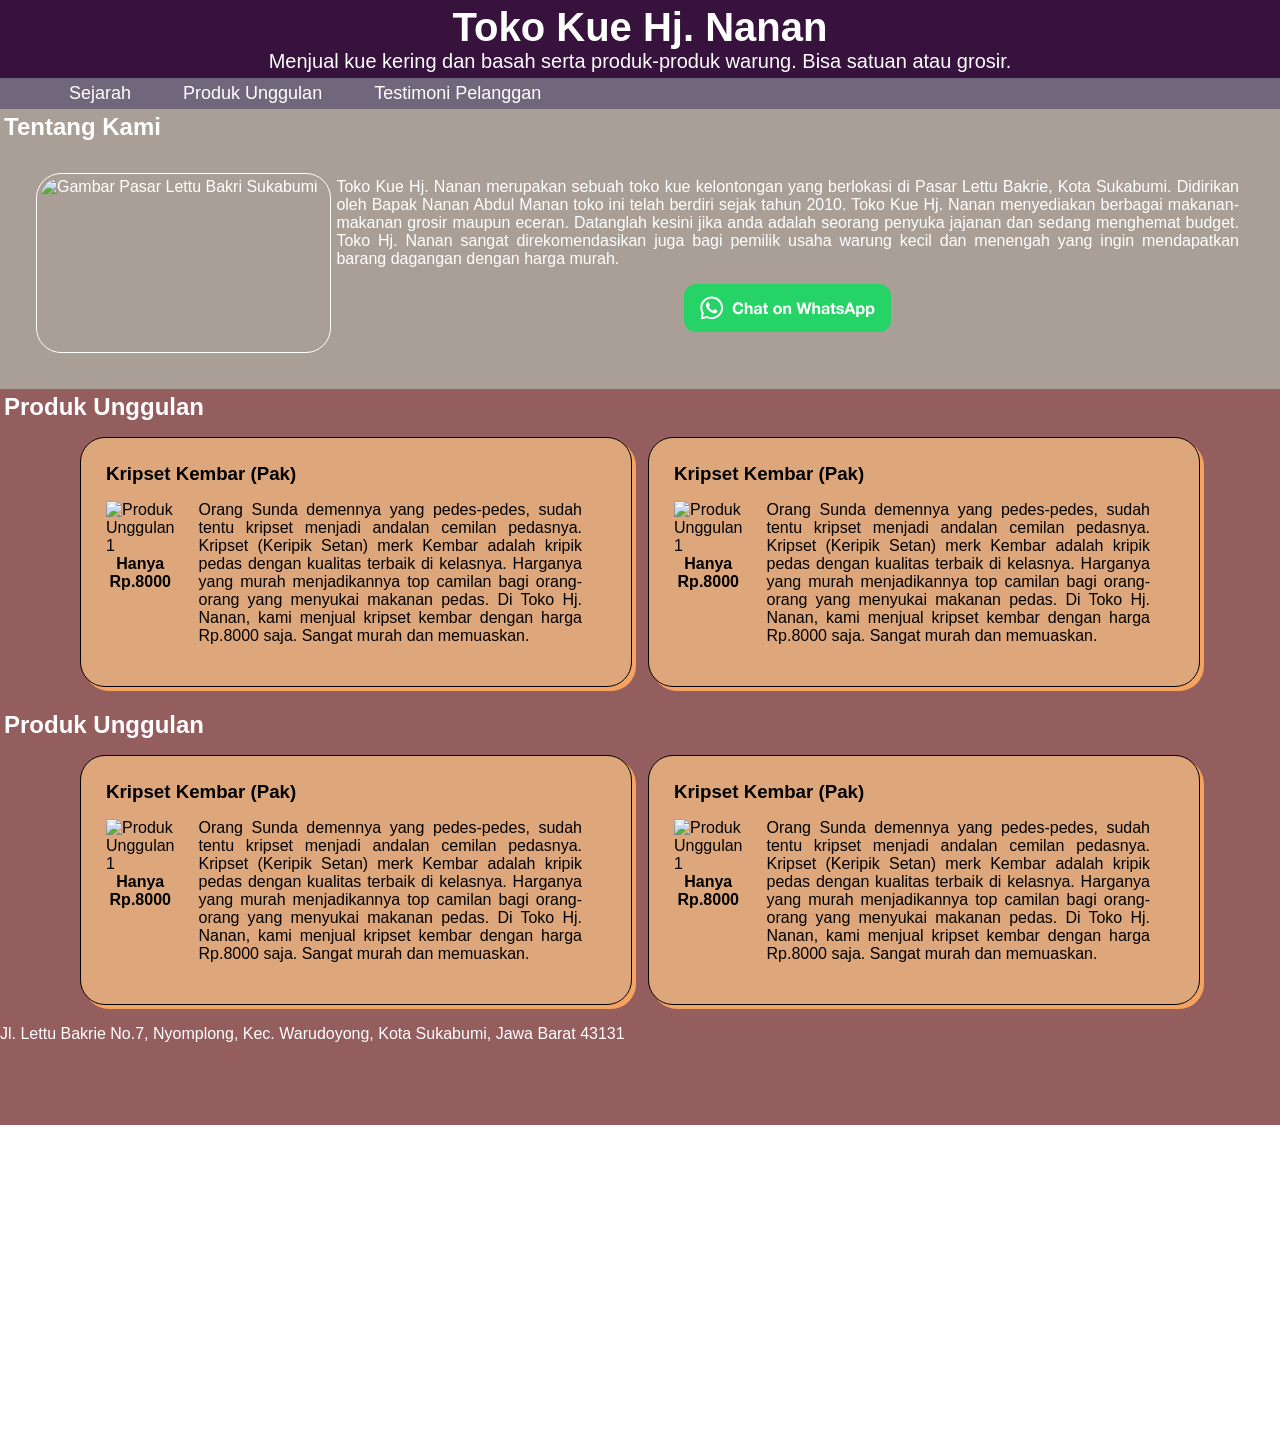
==== landing-page-toko-hj-nanan/index.html @ 199fd341 "Init projects" ====
<!DOCTYPE html>
<html lang="en">
  <head>
    <meta charset="UTF-8" />
    <meta name="viewport" content="width=device-width, initial-scale=1.0" />
    <link rel="preconnect" href="https://fonts.googleapis.com" />
    <link rel="preconnect" href="https://fonts.gstatic.com" crossorigin />
    <!-- Font: Miranda Sans -->
    <link
      href="https://fonts.googleapis.com/css2?family=Inter:ital,opsz,wght@0,14..32,100..900;1,14..32,100..900&family=Miranda+Sans:ital,wght@0,400..700;1,400..700&family=Quicksand:wght@300..700&display=swap"
      rel="stylesheet"
    />
    <link rel="stylesheet" href="styles/app.css" />
    <title>Toko Hj. Nanan Sukabumi</title>
  </head>
  <body>
    <header id="toko-kue">
      <div class="jumbotron">
        <h1>Toko Kue Hj. Nanan</h1>
        <p>
          Menjual kue kering dan basah serta produk-produk warung. Bisa satuan
          atau grosir.
        </p>
      </div>
      <nav class="navbar-container">
        <ul class="navbar-content">
          <li><a href="#">Sejarah</a></li>
          <li><a href="#">Produk Unggulan</a></li>
          <li><a href="#">Testimoni Pelanggan</a></li>
        </ul>
      </nav>
    </header>
    <main>
      <!-- Articles -->
      <div class="content">
        <div class="about-us">
          <h2>Tentang Kami</h2>
          <div class="about-description">
            <img
              class="content-image"
              src="https://sukabumiku.id/wp-content/uploads/2024/06/IMG20240626114336-700x400.jpg"
              alt="Gambar Pasar Lettu Bakri Sukabumi"
            />
            <div class="content-detail">
              <p>
                Toko Kue Hj. Nanan merupakan sebuah toko kue kelontongan yang
                berlokasi di Pasar Lettu Bakrie, Kota Sukabumi. Didirikan oleh
                Bapak Nanan Abdul Manan toko ini telah berdiri sejak tahun 2010.
                Toko Kue Hj. Nanan menyediakan berbagai makanan-makanan grosir
                maupun eceran. Datanglah kesini jika anda adalah seorang penyuka
                jajanan dan sedang menghemat budget. Toko Hj. Nanan sangat
                direkomendasikan juga bagi pemilik usaha warung kecil dan
                menengah yang ingin mendapatkan barang dagangan dengan harga
                murah.
              </p>
              <a
                class="whatsapp-button"
                aria-label="Chat on WhatsApp"
                href="https://wa.me/62895627012050?text=Assalammu'alaikum,%20saya%20ingin%20belanja."
                target="_blank"
              >
                <img
                  alt="Chat on WhatsApp"
                  src="assets/ChatOnWhatsAppButton/WhatsAppButtonGreenLarge.svg"
                />
              </a>
            </div>
          </div>
        </div>
        <article>
          <div class="featured">
            <h2>Produk Unggulan</h2>
            <div class="featured-products">
              <div class="card">
                <h3>Kripset Kembar (Pak)</h3>
                <div class="card-description">
                  <figure>
                    <img
                      src="https://encrypted-tbn0.gstatic.com/images?q=tbn:ANd9GcRlWiufnhdPHfR7PAhv6TnTjcYLh2LGeTuRcg&s"
                      alt="Produk Unggulan 1"
                    />
                    <figcaption><h4>Hanya Rp.8000</h4></figcaption>
                  </figure>
                  <p>
                    Orang Sunda demennya yang pedes-pedes, sudah tentu kripset
                    menjadi andalan cemilan pedasnya. Kripset (Keripik Setan)
                    merk Kembar adalah kripik pedas dengan kualitas terbaik di
                    kelasnya. Harganya yang murah menjadikannya top camilan bagi
                    orang-orang yang menyukai makanan pedas. Di Toko Hj. Nanan,
                    kami menjual kripset kembar dengan harga Rp.8000 saja.
                    Sangat murah dan memuaskan.
                  </p>
                </div>
              </div>
              <div class="card">
                <h3>Kripset Kembar (Pak)</h3>
                <div class="card-description">
                  <figure>
                    <img
                      src="https://encrypted-tbn0.gstatic.com/images?q=tbn:ANd9GcRlWiufnhdPHfR7PAhv6TnTjcYLh2LGeTuRcg&s"
                      alt="Produk Unggulan 1"
                    />
                    <figcaption><h4>Hanya Rp.8000</h4></figcaption>
                  </figure>
                  <p>
                    Orang Sunda demennya yang pedes-pedes, sudah tentu kripset
                    menjadi andalan cemilan pedasnya. Kripset (Keripik Setan)
                    merk Kembar adalah kripik pedas dengan kualitas terbaik di
                    kelasnya. Harganya yang murah menjadikannya top camilan bagi
                    orang-orang yang menyukai makanan pedas. Di Toko Hj. Nanan,
                    kami menjual kripset kembar dengan harga Rp.8000 saja.
                    Sangat murah dan memuaskan.
                  </p>
                </div>
              </div>
            </div>
          </div>
        </article>
        <article>
          <div class="featured">
            <h2>Produk Unggulan</h2>
            <div class="featured-products">
              <div class="card">
                <h3>Kripset Kembar (Pak)</h3>
                <div class="card-description">
                  <figure>
                    <img
                      src="https://encrypted-tbn0.gstatic.com/images?q=tbn:ANd9GcRlWiufnhdPHfR7PAhv6TnTjcYLh2LGeTuRcg&s"
                      alt="Produk Unggulan 1"
                    />
                    <figcaption><h4>Hanya Rp.8000</h4></figcaption>
                  </figure>
                  <p>
                    Orang Sunda demennya yang pedes-pedes, sudah tentu kripset
                    menjadi andalan cemilan pedasnya. Kripset (Keripik Setan)
                    merk Kembar adalah kripik pedas dengan kualitas terbaik di
                    kelasnya. Harganya yang murah menjadikannya top camilan bagi
                    orang-orang yang menyukai makanan pedas. Di Toko Hj. Nanan,
                    kami menjual kripset kembar dengan harga Rp.8000 saja.
                    Sangat murah dan memuaskan.
                  </p>
                </div>
              </div>
              <div class="card">
                <h3>Kripset Kembar (Pak)</h3>
                <div class="card-description">
                  <figure>
                    <img
                      src="https://encrypted-tbn0.gstatic.com/images?q=tbn:ANd9GcRlWiufnhdPHfR7PAhv6TnTjcYLh2LGeTuRcg&s"
                      alt="Produk Unggulan 1"
                    />
                    <figcaption><h4>Hanya Rp.8000</h4></figcaption>
                  </figure>
                  <p>
                    Orang Sunda demennya yang pedes-pedes, sudah tentu kripset
                    menjadi andalan cemilan pedasnya. Kripset (Keripik Setan)
                    merk Kembar adalah kripik pedas dengan kualitas terbaik di
                    kelasnya. Harganya yang murah menjadikannya top camilan bagi
                    orang-orang yang menyukai makanan pedas. Di Toko Hj. Nanan,
                    kami menjual kripset kembar dengan harga Rp.8000 saja.
                    Sangat murah dan memuaskan.
                  </p>
                </div>
              </div>
            </div>
          </div>
        </article>
      </div>
      <!-- Aside here -->
      <aside></aside>
    </main>
    <footer>
      <!-- Coyright -->
      <div class="address">
        <p>
          Jl. Lettu Bakrie No.7, Nyomplong, Kec. Warudoyong, Kota Sukabumi, Jawa
          Barat 43131
        </p>
      </div>
      <div class="map">
        <div class="embed-map-responsive">
          <div class="embed-map-container">
            <iframe
              class="embed-map-frame"
              frameborder="0"
              scrolling="no"
              marginheight="0"
              marginwidth="0"
              src="https://maps.google.com/maps?width=600&height=400&hl=en&q=Toko%20Nanan%20kue%20basah%20dan%20kering&t=&z=16&ie=UTF8&iwloc=B&output=embed"
            ></iframe
            ><a
              href="https://idolsofash.app"
              style="
                font-size: 2px !important;
                color: gray !important;
                position: absolute;
                bottom: 0;
                left: 0;
                z-index: 1;
                max-height: 1px;
                overflow: hidden;
              "
              >Idols of Ash</a
            >
          </div>
        </div>
      </div>
    </footer>
  </body>
</html>
---- landing-page-toko-hj-nanan/styles/app.css ----
* {
  margin: 0;
  padding: 0;

  font-family: "Miranda Sans", sans-serif;
}

.jumbotron {
  font-size: 20px;
  padding: 5px;
  background-color: #37123c;
  text-align: center;
  color: white;
}

nav {
  background-color: #71677c;
  padding: 5px;
  position: sticky;
  top: 0;
}

nav a {
  font-size: 18px;
  font-weight: 400;
  text-decoration: none;
  color: white;
}

nav ul {
  padding-inline: 4rem;
  display: flex;

  gap: 2rem;
}

nav li {
  list-style-type: none;
  margin-right: 20px;
}

nav a:hover {
  font-weight: bold;
}

body {
  height: 100vh;
  margin: 0;
  display: flex;
  flex-direction: column;
}

footer {
  display: flex;
  justify-content: space-around;
  background-color: #945d5e;
}

img {
  max-height: 12rem;
  width: auto;
}

.about-us {
  padding: 4px;

  background-color: #a99f96;
  color: white;
}

.about-us .about-description {
  padding: 4px;
  display: flex;

  color: white;
  padding: 2rem;

  font-weight: 500;
}

.about-us .content-image {
  width: 100%;
  max-height: 200px;
  object-fit: cover;
  object-position: center;

  border: 1px solid white;
  border-radius: 25px;

  padding: 4px;
}

.about-us .content-detail p {
  text-align: justify;
}
.about-us .content-image ~ .content-detail {
  padding: 5px;
}

.address {
  width: 100%;
  height: fit-content;
  color: white;
}

.map {
  width: 100%;
  height: 100px;
}

.featured {
  padding: 4px;

  background-color: #945d5e;
}

h2 {
  color: white;
}

.featured-products {
  display: flex;
  flex-wrap: wrap;
  justify-content: center;
  align-content: space-between;
  gap: 1rem;
}

.card {
  width: 500px;
  height: fit-content;

  background-color: #dda77b;
  border: 1px solid black;
  border-radius: 25px;
  box-shadow: 4px 4px sandybrown;

  padding: 25px;
  margin: 1rem 0;
}

.card .card-description {
  display: flex;
  width: 100%;
  height: auto;
  padding: 1rem 0;
}

.card .card-description figure {
  justify-content: center;
  align-items: center;
}

.card .card-description figure figcaption h4 {
  text-align: center;
}

.card .card-description p {
  padding: 0 1.5rem;
  text-align: justify;
}

/* .card figure > figcaption > h4 {
  text-align: center;
} */

.whatsapp-button {
  display: flex;
  justify-content: center;
  margin: 1rem;
}

article > h2 {
  padding: 1rem;
}

/* Embedded Maps Style */
.embed-map-responsive {
  position: relative;
  text-align: right;
  width: 100%;
  height: 0;
  padding-bottom: 66.66666666666666%;
}
.embed-map-container {
  overflow: hidden;
  background: none !important;
  width: 100%;
  height: 100%;
  position: absolute;
  top: 0;
  left: 0;
}
.embed-map-frame {
  width: 100% !important;
  height: 100% !important;
  position: absolute;
  top: 0;
  left: 0;
}
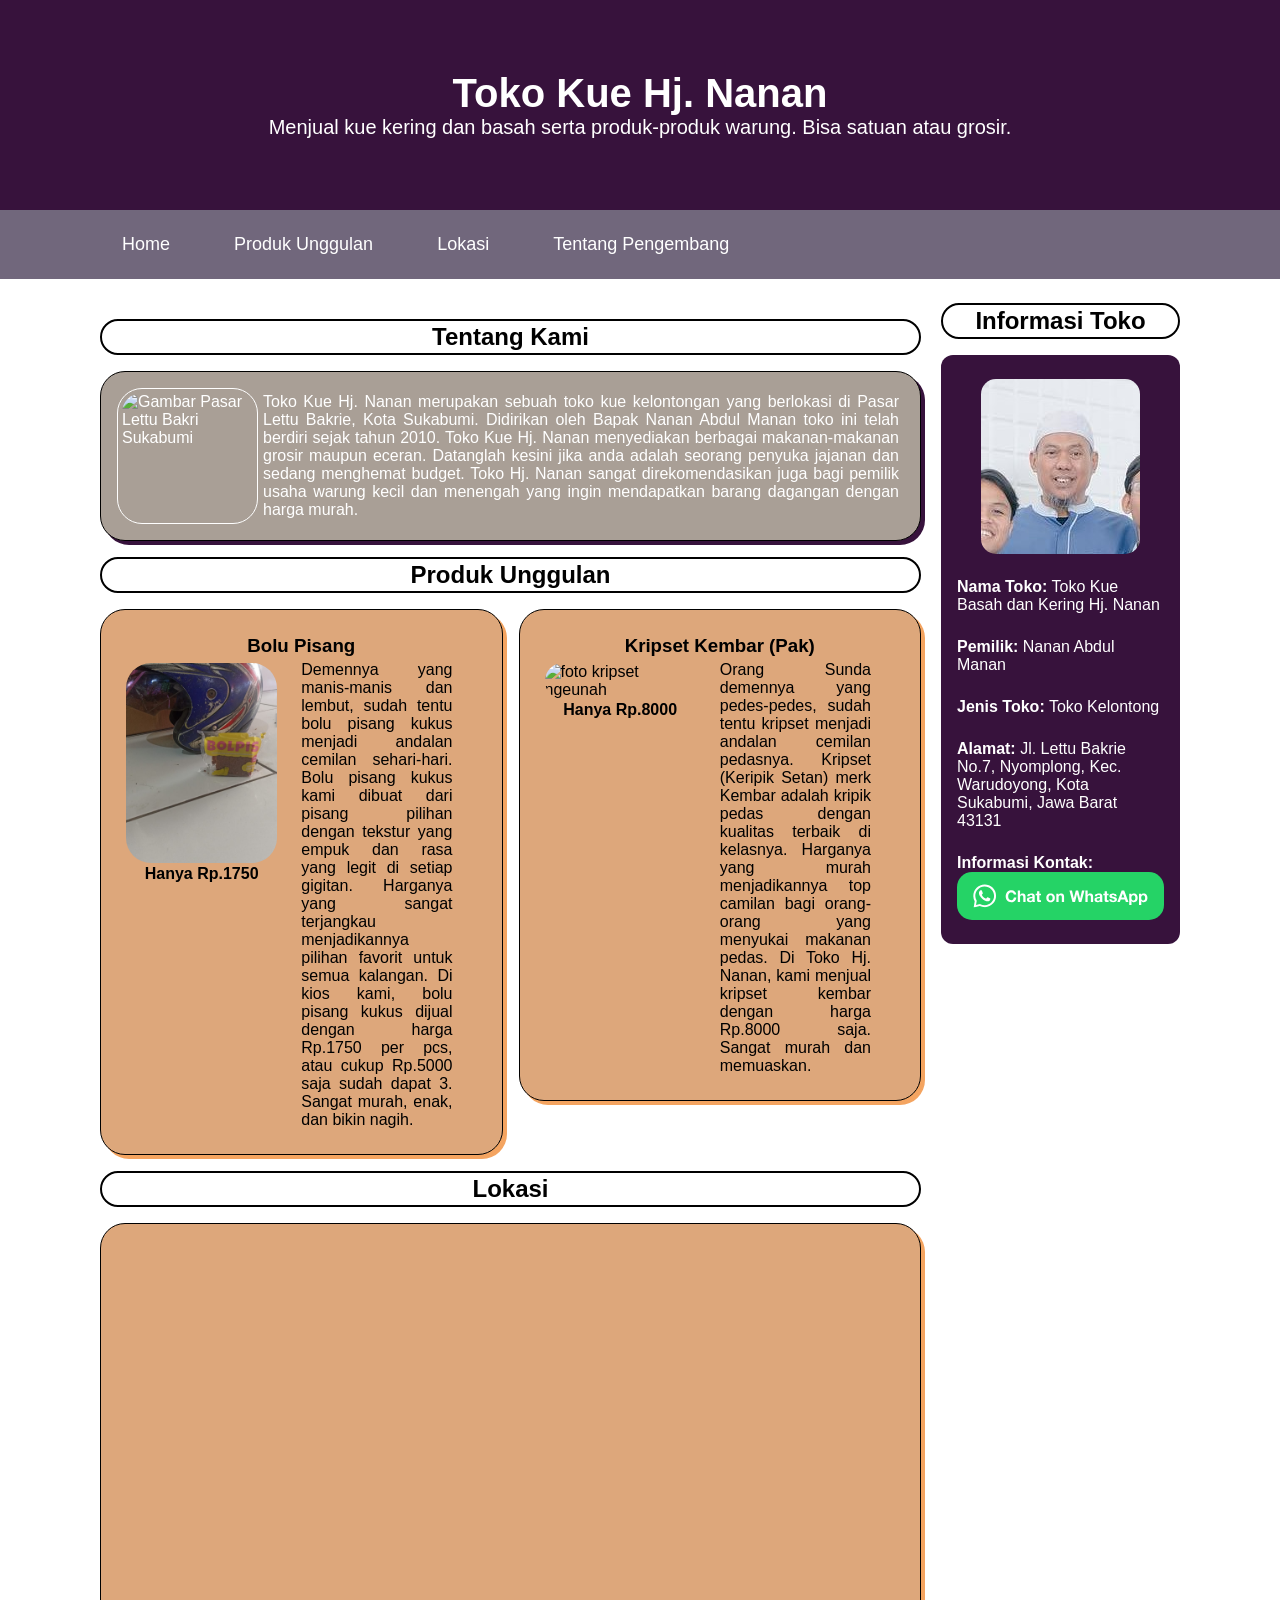
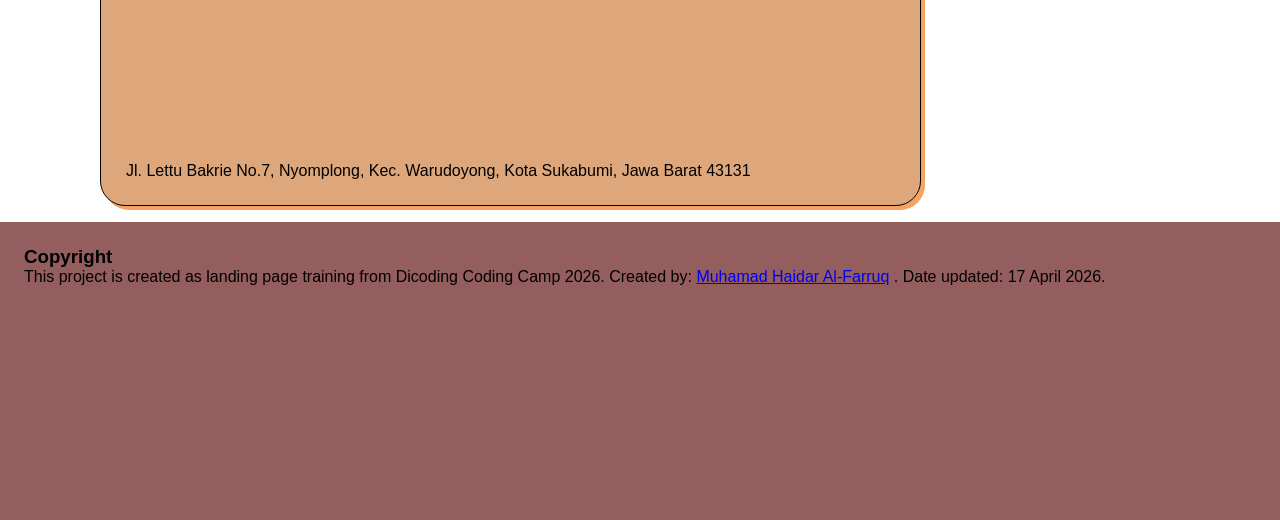
==== commit 8dbe3620: "Checkpoint 17 April 2026" ====
--- a/landing-page-toko-hj-nanan/index.html
+++ b/landing-page-toko-hj-nanan/index.html
@@ -1,4 +1,4 @@
-<!DOCTYPE html>
+<!doctype html>
 <html lang="en">
   <head>
     <meta charset="UTF-8" />
@@ -14,7 +14,7 @@
     <title>Toko Hj. Nanan Sukabumi</title>
   </head>
   <body>
-    <header id="toko-kue">
+    <header>
       <div class="jumbotron">
         <h1>Toko Kue Hj. Nanan</h1>
         <p>
@@ -22,18 +22,25 @@
           atau grosir.
         </p>
       </div>
-      <nav class="navbar-container">
-        <ul class="navbar-content">
-          <li><a href="#">Sejarah</a></li>
-          <li><a href="#">Produk Unggulan</a></li>
-          <li><a href="#">Testimoni Pelanggan</a></li>
-        </ul>
-      </nav>
     </header>
+    <nav>
+      <ul class="navbar-content">
+        <li><a href="#about-us">Home</a></li>
+        <li><a href="#featured">Produk Unggulan</a></li>
+        <li><a href="#location">Lokasi</a></li>
+        <li>
+          <a
+            href="https://www.dicoding.com/users/mhaidar55/academies"
+            target="_blank"
+            >Tentang Pengembang</a
+          >
+        </li>
+      </ul>
+    </nav>
     <main>
       <!-- Articles -->
       <div class="content">
-        <div class="about-us">
+        <div id="about-us">
           <h2>Tentang Kami</h2>
           <div class="about-description">
             <img
@@ -53,6 +60,113 @@
                 menengah yang ingin mendapatkan barang dagangan dengan harga
                 murah.
               </p>
+            </div>
+          </div>
+        </div>
+        <article id="featured">
+          <h2>Produk Unggulan</h2>
+          <div class="article-content">
+            <div class="card">
+              <h3>Bolu Pisang</h3>
+              <div class="card-description">
+                <figure>
+                  <img src="assets/Foto Bolpis.jpeg" alt="foto bolpis.jpeg" />
+                  <figcaption><h4>Hanya Rp.1750</h4></figcaption>
+                </figure>
+                <p>
+                  Demennya yang manis-manis dan lembut, sudah tentu bolu pisang
+                  kukus menjadi andalan cemilan sehari-hari. Bolu pisang kukus
+                  kami dibuat dari pisang pilihan dengan tekstur yang empuk dan
+                  rasa yang legit di setiap gigitan. Harganya yang sangat
+                  terjangkau menjadikannya pilihan favorit untuk semua kalangan.
+                  Di kios kami, bolu pisang kukus dijual dengan harga Rp.1750
+                  per pcs, atau cukup Rp.5000 saja sudah dapat 3. Sangat murah,
+                  enak, dan bikin nagih.
+                </p>
+              </div>
+            </div>
+            <div class="card">
+              <h3>Kripset Kembar (Pak)</h3>
+              <div class="card-description">
+                <figure>
+                  <img
+                    src="https://encrypted-tbn0.gstatic.com/images?q=tbn:ANd9GcRlWiufnhdPHfR7PAhv6TnTjcYLh2LGeTuRcg&s"
+                    alt="foto kripset ngeunah"
+                  />
+                  <figcaption><h4>Hanya Rp.8000</h4></figcaption>
+                </figure>
+                <p>
+                  Orang Sunda demennya yang pedes-pedes, sudah tentu kripset
+                  menjadi andalan cemilan pedasnya. Kripset (Keripik Setan) merk
+                  Kembar adalah kripik pedas dengan kualitas terbaik di
+                  kelasnya. Harganya yang murah menjadikannya top camilan bagi
+                  orang-orang yang menyukai makanan pedas. Di Toko Hj. Nanan,
+                  kami menjual kripset kembar dengan harga Rp.8000 saja. Sangat
+                  murah dan memuaskan.
+                </p>
+              </div>
+            </div>
+          </div>
+        </article>
+        <article id="location">
+          <h2>Lokasi</h2>
+          <div class="article-content">
+            <div class="card">
+              <div class="map">
+                <div class="embed-map-responsive">
+                  <div class="embed-map-container">
+                    <iframe
+                      class="embed-map-frame"
+                      frameborder="0"
+                      scrolling="no"
+                      marginheight="0"
+                      marginwidth="0"
+                      src="https://maps.google.com/maps?width=600&height=400&hl=en&q=Toko%20Nanan%20kue%20basah%20dan%20kering&t=&z=16&ie=UTF8&iwloc=B&output=embed"
+                    ></iframe
+                    ><a
+                      href="https://idolsofash.app"
+                      style="
+                        font-size: 2px !important;
+                        color: gray !important;
+                        position: absolute;
+                        bottom: 0;
+                        left: 0;
+                        z-index: 1;
+                        max-height: 1px;
+                        overflow: hidden;
+                      "
+                      >Idols of Ash</a
+                    >
+                  </div>
+                </div>
+              </div>
+              <p>
+                Jl. Lettu Bakrie No.7, Nyomplong, Kec. Warudoyong, Kota
+                Sukabumi, Jawa Barat 43131
+              </p>
+            </div>
+          </div>
+        </article>
+      </div>
+      <!-- Aside here -->
+      <aside>
+        <div class="informasi-toko">
+          <h2>Informasi Toko</h2>
+          <ul>
+            <li id="foto-pemilik">
+              <img src="assets/Foto Abi.jpeg" alt="Foto Pemiliki Toko" />
+            </li>
+            <li>
+              <strong>Nama Toko:</strong> Toko Kue Basah dan Kering Hj. Nanan
+            </li>
+            <li><strong>Pemilik:</strong> Nanan Abdul Manan</li>
+            <li><strong>Jenis Toko:</strong> Toko Kelontong</li>
+            <li>
+              <strong>Alamat:</strong> Jl. Lettu Bakrie No.7, Nyomplong, Kec.
+              Warudoyong, Kota Sukabumi, Jawa Barat 43131
+            </li>
+            <li>
+              <strong>Informasi Kontak:</strong>
               <a
                 class="whatsapp-button"
                 aria-label="Chat on WhatsApp"
@@ -64,146 +178,23 @@
                   src="assets/ChatOnWhatsAppButton/WhatsAppButtonGreenLarge.svg"
                 />
               </a>
-            </div>
-          </div>
+            </li>
+          </ul>
         </div>
-        <article>
-          <div class="featured">
-            <h2>Produk Unggulan</h2>
-            <div class="featured-products">
-              <div class="card">
-                <h3>Kripset Kembar (Pak)</h3>
-                <div class="card-description">
-                  <figure>
-                    <img
-                      src="https://encrypted-tbn0.gstatic.com/images?q=tbn:ANd9GcRlWiufnhdPHfR7PAhv6TnTjcYLh2LGeTuRcg&s"
-                      alt="Produk Unggulan 1"
-                    />
-                    <figcaption><h4>Hanya Rp.8000</h4></figcaption>
-                  </figure>
-                  <p>
-                    Orang Sunda demennya yang pedes-pedes, sudah tentu kripset
-                    menjadi andalan cemilan pedasnya. Kripset (Keripik Setan)
-                    merk Kembar adalah kripik pedas dengan kualitas terbaik di
-                    kelasnya. Harganya yang murah menjadikannya top camilan bagi
-                    orang-orang yang menyukai makanan pedas. Di Toko Hj. Nanan,
-                    kami menjual kripset kembar dengan harga Rp.8000 saja.
-                    Sangat murah dan memuaskan.
-                  </p>
-                </div>
-              </div>
-              <div class="card">
-                <h3>Kripset Kembar (Pak)</h3>
-                <div class="card-description">
-                  <figure>
-                    <img
-                      src="https://encrypted-tbn0.gstatic.com/images?q=tbn:ANd9GcRlWiufnhdPHfR7PAhv6TnTjcYLh2LGeTuRcg&s"
-                      alt="Produk Unggulan 1"
-                    />
-                    <figcaption><h4>Hanya Rp.8000</h4></figcaption>
-                  </figure>
-                  <p>
-                    Orang Sunda demennya yang pedes-pedes, sudah tentu kripset
-                    menjadi andalan cemilan pedasnya. Kripset (Keripik Setan)
-                    merk Kembar adalah kripik pedas dengan kualitas terbaik di
-                    kelasnya. Harganya yang murah menjadikannya top camilan bagi
-                    orang-orang yang menyukai makanan pedas. Di Toko Hj. Nanan,
-                    kami menjual kripset kembar dengan harga Rp.8000 saja.
-                    Sangat murah dan memuaskan.
-                  </p>
-                </div>
-              </div>
-            </div>
-          </div>
-        </article>
-        <article>
-          <div class="featured">
-            <h2>Produk Unggulan</h2>
-            <div class="featured-products">
-              <div class="card">
-                <h3>Kripset Kembar (Pak)</h3>
-                <div class="card-description">
-                  <figure>
-                    <img
-                      src="https://encrypted-tbn0.gstatic.com/images?q=tbn:ANd9GcRlWiufnhdPHfR7PAhv6TnTjcYLh2LGeTuRcg&s"
-                      alt="Produk Unggulan 1"
-                    />
-                    <figcaption><h4>Hanya Rp.8000</h4></figcaption>
-                  </figure>
-                  <p>
-                    Orang Sunda demennya yang pedes-pedes, sudah tentu kripset
-                    menjadi andalan cemilan pedasnya. Kripset (Keripik Setan)
-                    merk Kembar adalah kripik pedas dengan kualitas terbaik di
-                    kelasnya. Harganya yang murah menjadikannya top camilan bagi
-                    orang-orang yang menyukai makanan pedas. Di Toko Hj. Nanan,
-                    kami menjual kripset kembar dengan harga Rp.8000 saja.
-                    Sangat murah dan memuaskan.
-                  </p>
-                </div>
-              </div>
-              <div class="card">
-                <h3>Kripset Kembar (Pak)</h3>
-                <div class="card-description">
-                  <figure>
-                    <img
-                      src="https://encrypted-tbn0.gstatic.com/images?q=tbn:ANd9GcRlWiufnhdPHfR7PAhv6TnTjcYLh2LGeTuRcg&s"
-                      alt="Produk Unggulan 1"
-                    />
-                    <figcaption><h4>Hanya Rp.8000</h4></figcaption>
-                  </figure>
-                  <p>
-                    Orang Sunda demennya yang pedes-pedes, sudah tentu kripset
-                    menjadi andalan cemilan pedasnya. Kripset (Keripik Setan)
-                    merk Kembar adalah kripik pedas dengan kualitas terbaik di
-                    kelasnya. Harganya yang murah menjadikannya top camilan bagi
-                    orang-orang yang menyukai makanan pedas. Di Toko Hj. Nanan,
-                    kami menjual kripset kembar dengan harga Rp.8000 saja.
-                    Sangat murah dan memuaskan.
-                  </p>
-                </div>
-              </div>
-            </div>
-          </div>
-        </article>
-      </div>
-      <!-- Aside here -->
-      <aside></aside>
+      </aside>
     </main>
     <footer>
       <!-- Coyright -->
       <div class="address">
+        <h3>Copyright</h3>
         <p>
-          Jl. Lettu Bakrie No.7, Nyomplong, Kec. Warudoyong, Kota Sukabumi, Jawa
-          Barat 43131
+          This project is created as landing page training from Dicoding Coding
+          Camp 2026. Created by:
+          <a href="https://facebook.com/alf.mhaidar" target="_blank"
+            >Muhamad Haidar Al-Farruq</a
+          >
+          . Date updated: 17 April 2026.
         </p>
-      </div>
-      <div class="map">
-        <div class="embed-map-responsive">
-          <div class="embed-map-container">
-            <iframe
-              class="embed-map-frame"
-              frameborder="0"
-              scrolling="no"
-              marginheight="0"
-              marginwidth="0"
-              src="https://maps.google.com/maps?width=600&height=400&hl=en&q=Toko%20Nanan%20kue%20basah%20dan%20kering&t=&z=16&ie=UTF8&iwloc=B&output=embed"
-            ></iframe
-            ><a
-              href="https://idolsofash.app"
-              style="
-                font-size: 2px !important;
-                color: gray !important;
-                position: absolute;
-                bottom: 0;
-                left: 0;
-                z-index: 1;
-                max-height: 1px;
-                overflow: hidden;
-              "
-              >Idols of Ash</a
-            >
-          </div>
-        </div>
       </div>
     </footer>
   </body>
--- a/landing-page-toko-hj-nanan/styles/app.css
+++ b/landing-page-toko-hj-nanan/styles/app.css
@@ -6,31 +6,41 @@
 }
 
 .jumbotron {
+  width: auto;
+  height: 200px;
+
+  padding: 5px;
+
+  display: flex;
+  flex-direction: column;
+  justify-content: center;
+  align-items: center;
+
   font-size: 20px;
-  padding: 5px;
+  text-align: center;
+
   background-color: #37123c;
-  text-align: center;
   color: white;
 }
 
 nav {
+  width: auto;
+  height: 100%;
+
+  display: flex;
+  justify-content: start;
+  position: sticky;
+  padding: 20px;
+  top: 0;
+  z-index: 9999;
   background-color: #71677c;
-  padding: 5px;
-  position: sticky;
-  top: 0;
-}
-
-nav a {
-  font-size: 18px;
-  font-weight: 400;
-  text-decoration: none;
-  color: white;
 }
 
 nav ul {
-  padding-inline: 4rem;
-  display: flex;
-
+  display: flex;
+
+  padding: 4px;
+  padding-left: 96px;
   gap: 2rem;
 }
 
@@ -39,46 +49,121 @@
   margin-right: 20px;
 }
 
+nav a {
+  text-decoration: none;
+  font-size: 18px;
+  font-weight: 400;
+  color: white;
+
+  padding: 6px;
+
+  border-radius: 20px;
+
+  transition: all 0.2s ease-in-out;
+}
+
 nav a:hover {
+  background-color: white;
+  color: #37123c;
   font-weight: bold;
 }
 
 body {
-  height: 100vh;
+  padding: 0;
   margin: 0;
   display: flex;
   flex-direction: column;
 }
 
 footer {
-  display: flex;
-  justify-content: space-around;
+  height: 250px;
+  display: flex;
+  justify-content: start;
   background-color: #945d5e;
-}
-
-img {
-  max-height: 12rem;
+  padding: 24px;
+}
+
+footer > .copyright {
+  width: 100%;
+  color: white;
+}
+
+main {
+  display: flex;
+
+  padding-top: 24px;
+  padding-left: 100px;
+  padding-right: 100px;
+}
+
+main .content {
+  flex: 1;
+  padding-top: 1rem;
+}
+
+main aside {
+  flex: 0;
+}
+
+main aside li {
+  width: 100%;
+}
+
+main aside li img {
+  display: block;
+  margin: 0 auto;
+  border-radius: 15px;
+}
+
+main aside .informasi-toko {
   width: auto;
-}
-
-.about-us {
-  padding: 4px;
+  height: 100%;
+
+  margin: auto;
+  padding-left: 20px;
+
+  justify-content: center;
+  top: 0;
+}
+
+main aside .informasi-toko ul {
+  display: flex;
+  flex-flow: column nowrap;
+  align-items: start;
+  justify-content: center;
+  gap: 1.5rem;
+
+  padding: 1.5rem 1rem;
+  margin: 1rem 0;
+
+  border-radius: 12px;
+  background-color: #37123c;
+}
+
+main aside .informasi-toko li {
+  list-style-type: none;
+  font-size: 1rem;
+  color: white;
+}
+
+#about-us .about-description {
+  padding: 1rem;
+  margin-block: 1rem;
+  display: flex;
+
+  font-weight: 500;
+
+  width: auto;
+  height: fit-content;
 
   background-color: #a99f96;
-  color: white;
-}
-
-.about-us .about-description {
-  padding: 4px;
-  display: flex;
-
-  color: white;
-  padding: 2rem;
-
-  font-weight: 500;
-}
-
-.about-us .content-image {
+  border: 1px solid black;
+  border-radius: 25px;
+  box-shadow: 4px 4px #37123c;
+  color: white;
+}
+
+#about-us .content-image {
   width: 100%;
   max-height: 200px;
   object-fit: cover;
@@ -90,44 +175,41 @@
   padding: 4px;
 }
 
-.about-us .content-detail p {
+#about-us .content-detail p {
   text-align: justify;
 }
-.about-us .content-image ~ .content-detail {
+#about-us .content-image ~ .content-detail {
   padding: 5px;
 }
 
-.address {
-  width: 100%;
-  height: fit-content;
-  color: white;
-}
-
 .map {
   width: 100%;
-  height: 100px;
-}
-
-.featured {
-  padding: 4px;
-
-  background-color: #945d5e;
+  max-width: 100%;
+  min-height: 250px;
+  height: auto;
 }
 
 h2 {
-  color: white;
-}
-
-.featured-products {
-  display: flex;
-  flex-wrap: wrap;
-  justify-content: center;
-  align-content: space-between;
+  padding: 2px;
+
+  text-align: center;
+
+  border: 2px solid black;
+  border-radius: 25px;
+  color: black;
+}
+
+.article-content {
+  display: flex;
+  flex-flow: row nowrap;
+  justify-content: center;
+  align-content: space-around;
+  margin-inline: 0;
   gap: 1rem;
 }
 
 .card {
-  width: 500px;
+  width: 100%;
   height: fit-content;
 
   background-color: #dda77b;
@@ -136,42 +218,73 @@
   box-shadow: 4px 4px sandybrown;
 
   padding: 25px;
-  margin: 1rem 0;
+  margin-block: 1rem;
+}
+
+.card h3 {
+  text-align: center;
+  margin-bottom: 4px;
 }
 
 .card .card-description {
-  display: flex;
+  width: 100%;
+  height: 100%;
+
+  display: flex;
+}
+
+.card .card-description figure {
+  width: 100%;
+  height: 100%;
+
+  display: flex;
+  flex: 1;
+  flex-direction: column;
+  overflow: hidden;
+
+  justify-content: center;
+  align-items: center;
+}
+
+.card .card-description figure {
+  width: 100%;
+  height: 100%;
+
+  display: flex;
+  flex-direction: column;
+  overflow: hidden;
+
+  justify-content: center;
+  align-items: center;
+}
+
+.card .card-description figure img {
   width: 100%;
   height: auto;
-  padding: 1rem 0;
-}
-
-.card .card-description figure {
-  justify-content: center;
-  align-items: center;
-}
-
-.card .card-description figure figcaption h4 {
-  text-align: center;
+  max-width: 200px;
+  max-height: 200px;
+
+  margin: 2px;
+
+  border-radius: 25px;
+
+  object-fit: cover;
+  object-position: center;
 }
 
 .card .card-description p {
   padding: 0 1.5rem;
   text-align: justify;
-}
-
-/* .card figure > figcaption > h4 {
+  flex: 1;
+}
+
+.card .card-description figure figcaption h4 {
   text-align: center;
-} */
+}
 
 .whatsapp-button {
   display: flex;
   justify-content: center;
-  margin: 1rem;
-}
-
-article > h2 {
-  padding: 1rem;
 }
 
 /* Embedded Maps Style */
@@ -190,6 +303,8 @@
   position: absolute;
   top: 0;
   left: 0;
+
+  border-radius: 25px;
 }
 .embed-map-frame {
   width: 100% !important;
@@ -198,3 +313,75 @@
   top: 0;
   left: 0;
 }
+
+@media screen and (max-width: 640px) {
+  header {
+    width: 100%;
+    height: 100%;
+
+    padding: 0;
+    margin: 0;
+  }
+
+  main {
+    flex-direction: column;
+
+    padding: 2px;
+    margin-inline: 1rem;
+  }
+
+  aside {
+    padding: 0;
+    margin: 0;
+  }
+
+  h2 {
+    margin-inline: 4px;
+  }
+
+  nav {
+    text-align: center;
+
+    position: relative;
+    justify-content: center;
+    align-items: center;
+  }
+
+  nav ul {
+    padding: 0;
+    margin: 0;
+
+    flex-direction: column;
+  }
+
+  nav li {
+    width: 100%;
+
+    margin: 0;
+
+    text-align: center;
+  }
+
+  .about-description {
+    flex-direction: column;
+  }
+
+  .card {
+    width: auto;
+  }
+
+  .card-description {
+    flex-direction: column;
+  }
+
+  .article-content {
+    flex-direction: column;
+  }
+
+  main aside .informasi-toko {
+    width: 100%;
+    margin: 0;
+    padding: 0;
+    min-height: auto;
+  }
+}
